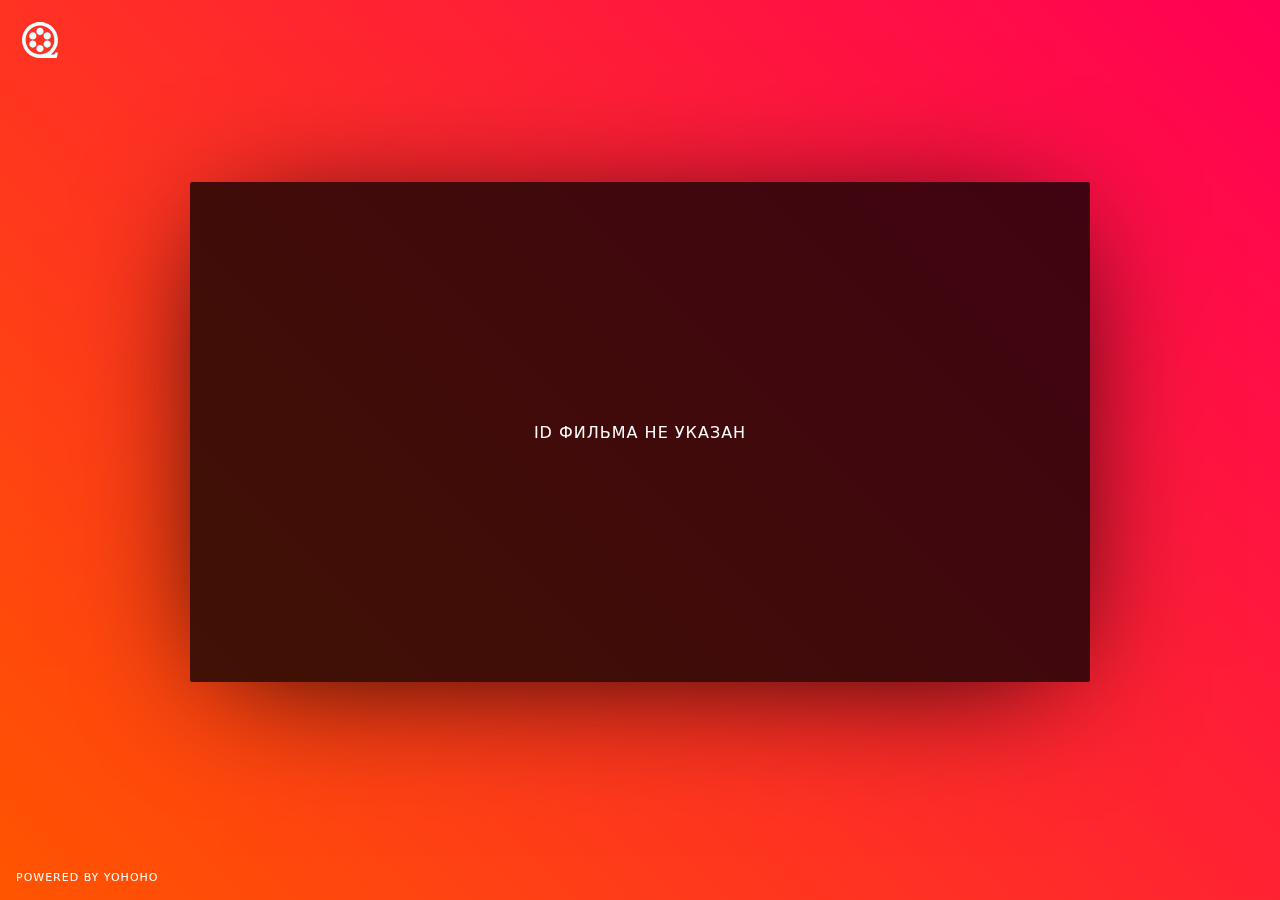
==== index.html @ 0bcb3cae "Update index.html" ====
<!DOCTYPE html>
<html>

<head>
    <meta charset="UTF-8">
    <meta name="viewport" content="width=device-width, initial-scale=1.0">
    <title>Kinopoisk Watch</title>

    <style>
        * {
            box-sizing: border-box;
        }

        body {
            margin: 0;
            padding: 0;
            width: 100%;
            height: 100vh;
            color: white;
            overflow: hidden;
            background: linear-gradient(45deg, #ff5500, #ff0055);
            font-family: Segoe UI, Frutiger, Frutiger Linotype, Dejavu Sans, Helvetica Neue, Arial, sans-serif;
        }

        #icon {
            position: fixed;
            top: 16px;
            left: 16px;
            z-index: 9;
            width: 48px;
            height: 48px;
            cursor: pointer;
        }

        #container {
            position: fixed;
            top: 48%;
            left: 50%;
            width: 900px;
            height: 500px;
            z-index: 999;
            overflow: hidden;
            border-radius: 2px;
            transform: translate(-50%, -50%);
            background-color: rgba(0, 0, 0, 0.75);
            box-shadow: 0px 16px 128px -32px black;
        }

        #yohoho {
            z-index: 99;
            width: 100%;
            height: 100%;
        }

        #message {
            position: absolute;
            top: 55%;
            left: 50%;
            opacity: 0;
            z-index: 9;
            color: white;
            font-size: 16px;
            text-align: center;
            letter-spacing: 1px;
            text-transform: uppercase;
            transition: all 0.2s ease;
            transform: translate(-50%, -50%);
        }

        #link {
            z-index: 9999;
            left: 16px;
            bottom: 16px;
            color: white;
            position: fixed;
            font-size: 11px;
            cursor: pointer;
            letter-spacing: 1px;
            text-decoration: none;
            text-transform: uppercase;
        }

        @media (max-width: 1000px), (max-height: 700px)  {
            #icon {
                top: 8px;
                left: 8px;
                width: 32px;
                height: 32px;
            }

            #container {
                top: 48px;
                width: 100%;
                border-radius: 0;
                transform: translate(-50%, 0%);
                box-shadow: none;
            }

            #link {
                left: 8px;
                bottom: 8px;
                font-size: 10px;
            }
        }
    </style>
</head>

<body>

    <a id="icon" href="https://github.com/Kirlovon/Kinopoisk-Watch" target="_blank">
        <svg width="100%" height="100%" viewBox="0 0 64 64" version="1.1" xmlns="http://www.w3.org/2000/svg" xmlns:xlink="http://www.w3.org/1999/xlink" xml:space="preserve" xmlns:serif="http://www.serif.com/" style="fill-rule:evenodd;clip-rule:evenodd;stroke-linejoin:round;stroke-miterlimit:2;">
            <g id="icon" transform="matrix(0.6,0,0,0.6,-44.8,-197.2)">
                <path d="M168,382C168,360.057 149.943,342 128,342C106.057,342 88,360.057 88,382C88,403.943 106.057,422 128,422L165,422L168,410L162,410L160,414L152,414C162.065,406.452 168,394.581 168,382ZM96,382C96,364.445 110.445,350 128,350C145.555,350 160,364.445 160,382C160,399.555 145.555,414 128,414C110.445,414 96,399.555 96,382ZM128,393C132.415,393 136,396.585 136,401C136,405.415 132.415,409 128,409C123.585,409 120,405.415 120,401C120,396.585 123.585,393 128,393ZM144,383C148.415,383 152,386.585 152,391C152,395.415 148.415,399 144,399C139.585,399 136,395.415 136,391C136,386.585 139.585,383 144,383ZM112,383C116.415,383 120,386.585 120,391C120,395.415 116.415,399 112,399C107.585,399 104,395.415 104,391C104,386.585 107.585,383 112,383ZM144,365C148.415,365 152,368.585 152,373C152,377.415 148.415,381 144,381C139.585,381 136,377.415 136,373C136,368.585 139.585,365 144,365ZM112,365C116.415,365 120,368.585 120,373C120,377.415 116.415,381 112,381C107.585,381 104,377.415 104,373C104,368.585 107.585,365 112,365ZM128,355C132.415,355 136,358.585 136,363C136,367.415 132.415,371 128,371C123.585,371 120,367.415 120,363C120,358.585 123.585,355 128,355Z" style="fill:rgb(235,255,255);fill-rule:nonzero;"/>
            </g>
        </svg>        
    </a>

    <div id="container">
        <div id="yohoho" data-resize="1" data-tv="1" data-bg="#000000"></div>
        <div id="message">Не удалось загрузить плеер</div>
    </div>
    
    <a id="link" href="https://yohoho.cc/" target="_blank">Powered by Yohoho</a>

    <script>

        // Prepare player
        if (window.location.hash) {
            const id = window.location.hash.replace(/\D/g, '');
            document.getElementById('yohoho').setAttribute('data-kinopoisk', id);
        } else {
            document.getElementById('yohoho').remove();
            setTimeout(() => {
                document.getElementById('message').innerText = 'ID фильма не указан';
                document.getElementById('message').style.top = '50%';
                document.getElementById('message').style.opacity = '1';
            }, 100);
        }
        
        // Show message
        window.onload = () => {
            setTimeout(() => {
                document.getElementById('message').style.top = '50%';
                document.getElementById('message').style.opacity = '1';
            }, 2000);
        }

    </script>

    <script src="//yohoho.cc/yo.js"></script>
</body>

</html>
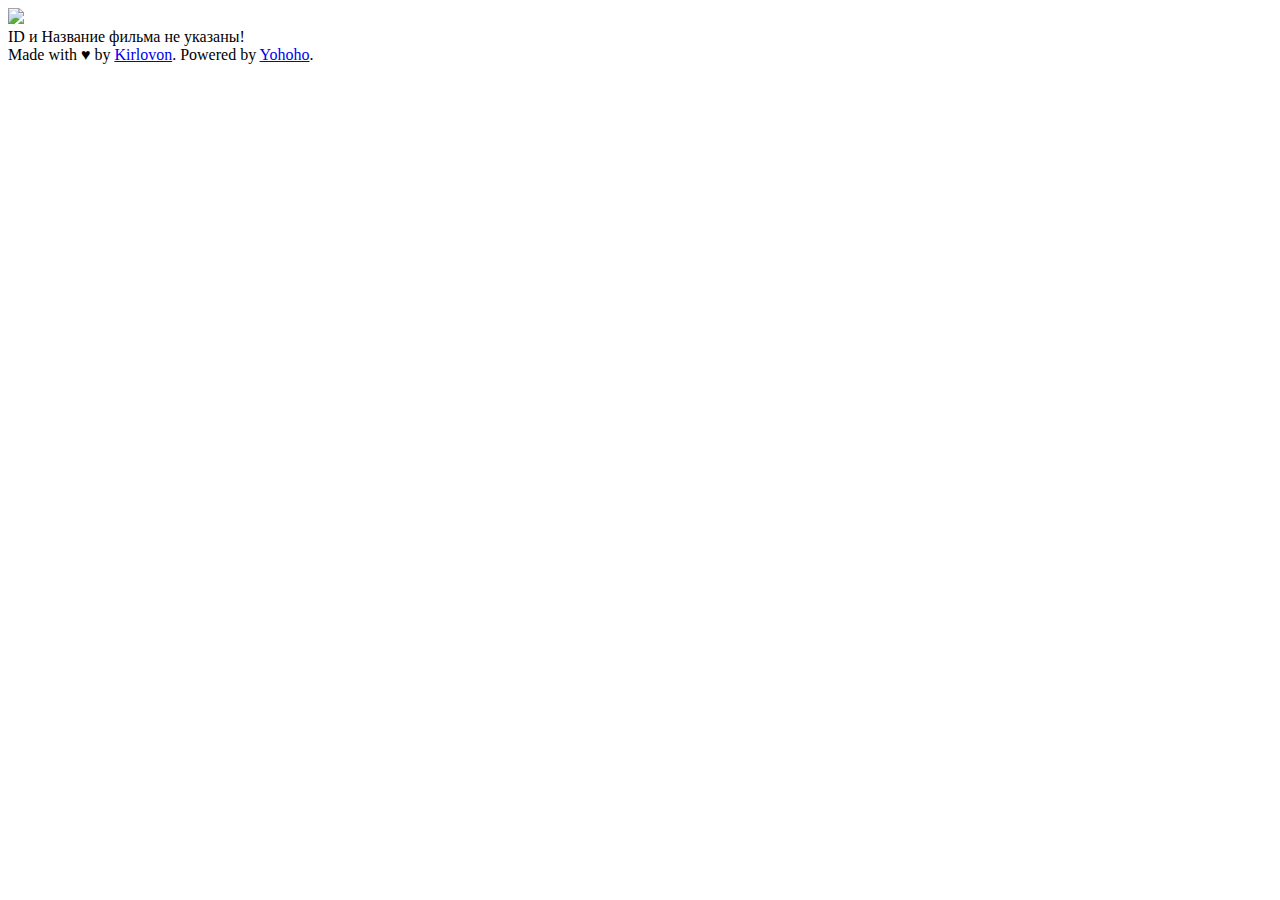
==== commit c99639d6: "Fixed decoding" ====
--- a/index.html
+++ b/index.html
@@ -2,152 +2,105 @@
 <html>
 
 <head>
-    <meta charset="UTF-8">
-    <meta name="viewport" content="width=device-width, initial-scale=1.0">
-    <title>Kinopoisk Watch</title>
-
-    <style>
-        * {
-            box-sizing: border-box;
-        }
-
-        body {
-            margin: 0;
-            padding: 0;
-            width: 100%;
-            height: 100vh;
-            color: white;
-            overflow: hidden;
-            background: linear-gradient(45deg, #ff5500, #ff0055);
-            font-family: Segoe UI, Frutiger, Frutiger Linotype, Dejavu Sans, Helvetica Neue, Arial, sans-serif;
-        }
-
-        #icon {
-            position: fixed;
-            top: 16px;
-            left: 16px;
-            z-index: 9;
-            width: 48px;
-            height: 48px;
-            cursor: pointer;
-        }
-
-        #container {
-            position: fixed;
-            top: 48%;
-            left: 50%;
-            width: 900px;
-            height: 500px;
-            z-index: 999;
-            overflow: hidden;
-            border-radius: 2px;
-            transform: translate(-50%, -50%);
-            background-color: rgba(0, 0, 0, 0.75);
-            box-shadow: 0px 16px 128px -32px black;
-        }
-
-        #yohoho {
-            z-index: 99;
-            width: 100%;
-            height: 100%;
-        }
-
-        #message {
-            position: absolute;
-            top: 55%;
-            left: 50%;
-            opacity: 0;
-            z-index: 9;
-            color: white;
-            font-size: 16px;
-            text-align: center;
-            letter-spacing: 1px;
-            text-transform: uppercase;
-            transition: all 0.2s ease;
-            transform: translate(-50%, -50%);
-        }
-
-        #link {
-            z-index: 9999;
-            left: 16px;
-            bottom: 16px;
-            color: white;
-            position: fixed;
-            font-size: 11px;
-            cursor: pointer;
-            letter-spacing: 1px;
-            text-decoration: none;
-            text-transform: uppercase;
-        }
-
-        @media (max-width: 1000px), (max-height: 700px)  {
-            #icon {
-                top: 8px;
-                left: 8px;
-                width: 32px;
-                height: 32px;
-            }
-
-            #container {
-                top: 48px;
-                width: 100%;
-                border-radius: 0;
-                transform: translate(-50%, 0%);
-                box-shadow: none;
-            }
-
-            #link {
-                left: 8px;
-                bottom: 8px;
-                font-size: 10px;
-            }
-        }
-    </style>
+	<meta charset="UTF-8">
+	<link rel="icon" href="assets/favicon.png">
+	<meta name="viewport" content="width=device-width, initial-scale=1.0">
+	<title>Kinopoisk Watch</title>
+	<link rel="stylesheet" href="assets/style.css">
 </head>
 
 <body>
+	<a id="logo" href="https://github.com/Kirlovon/Kinopoisk-Watch" target="_blank">
+		<img src="assets/logo.svg">
+	</a>
 
-    <a id="icon" href="https://github.com/Kirlovon/Kinopoisk-Watch" target="_blank">
-        <svg width="100%" height="100%" viewBox="0 0 64 64" version="1.1" xmlns="http://www.w3.org/2000/svg" xmlns:xlink="http://www.w3.org/1999/xlink" xml:space="preserve" xmlns:serif="http://www.serif.com/" style="fill-rule:evenodd;clip-rule:evenodd;stroke-linejoin:round;stroke-miterlimit:2;">
-            <g id="icon" transform="matrix(0.6,0,0,0.6,-44.8,-197.2)">
-                <path d="M168,382C168,360.057 149.943,342 128,342C106.057,342 88,360.057 88,382C88,403.943 106.057,422 128,422L165,422L168,410L162,410L160,414L152,414C162.065,406.452 168,394.581 168,382ZM96,382C96,364.445 110.445,350 128,350C145.555,350 160,364.445 160,382C160,399.555 145.555,414 128,414C110.445,414 96,399.555 96,382ZM128,393C132.415,393 136,396.585 136,401C136,405.415 132.415,409 128,409C123.585,409 120,405.415 120,401C120,396.585 123.585,393 128,393ZM144,383C148.415,383 152,386.585 152,391C152,395.415 148.415,399 144,399C139.585,399 136,395.415 136,391C136,386.585 139.585,383 144,383ZM112,383C116.415,383 120,386.585 120,391C120,395.415 116.415,399 112,399C107.585,399 104,395.415 104,391C104,386.585 107.585,383 112,383ZM144,365C148.415,365 152,368.585 152,373C152,377.415 148.415,381 144,381C139.585,381 136,377.415 136,373C136,368.585 139.585,365 144,365ZM112,365C116.415,365 120,368.585 120,373C120,377.415 116.415,381 112,381C107.585,381 104,377.415 104,373C104,368.585 107.585,365 112,365ZM128,355C132.415,355 136,358.585 136,363C136,367.415 132.415,371 128,371C123.585,371 120,367.415 120,363C120,358.585 123.585,355 128,355Z" style="fill:rgb(235,255,255);fill-rule:nonzero;"/>
-            </g>
-        </svg>        
-    </a>
+	<div id="container"></div>
 
-    <div id="container">
-        <div id="yohoho" data-resize="1" data-tv="1" data-bg="#000000"></div>
-        <div id="message">Не удалось загрузить плеер</div>
-    </div>
-    
-    <a id="link" href="https://yohoho.cc/" target="_blank">Powered by Yohoho</a>
+	<div id="actions">
+		<a id="players">Плееры</a>
+		<span>/</span>
+		<a id="torrents">Торренты</a>
+	</div>
 
-    <script>
+	<span id="info">
+		Made with ♥ by <a href="https://github.com/Kirlovon" target="_blank">Kirlovon</a>.
+		Powered by <a href="https://yohoho.cc/" target="_blank">Yohoho</a>.
+	</span>
 
-        // Prepare player
-        if (window.location.hash) {
-            const id = window.location.hash.replace(/\D/g, '');
-            document.getElementById('yohoho').setAttribute('data-kinopoisk', id);
-        } else {
-            document.getElementById('yohoho').remove();
-            setTimeout(() => {
-                document.getElementById('message').innerText = 'ID фильма не указан';
-                document.getElementById('message').style.top = '50%';
-                document.getElementById('message').style.opacity = '1';
-            }, 100);
-        }
-        
-        // Show message
-        window.onload = () => {
-            setTimeout(() => {
-                document.getElementById('message').style.top = '50%';
-                document.getElementById('message').style.opacity = '1';
-            }, 2000);
-        }
+	<script>
+		const container = document.getElementById('container');
+		const actions = document.getElementById('actions');
+		const torrents = document.getElementById('torrents');
+		const players = document.getElementById('players');
 
-    </script>
+		// Parse params
+		const params = new URLSearchParams(window.location.search);
+		let id = params.get('id');
+		let title = params.get('title');
 
-    <script src="//yohoho.cc/yo.js"></script>
+		// Parse hash for old versions
+		const hash = window.location.hash.replace(/\D/g, '');
+		if (hash !== '') {
+			id = hash;
+			console.error('Вы используете старую версию скрипта! Обновитесь до последней версии! \n https://github.com/Kirlovon/Kinopoisk-Watch')
+		}
+
+		/**
+		 * Switch to players list
+		 */
+		function selectPlayer() {
+			const element = document.createElement('iframe');
+			element.src = `${window.location.pathname}watch.html#${id}`;
+
+			players.classList.add('active');
+			torrents.classList.remove('active');
+
+			container.innerHTML = '';
+			container.appendChild(element);
+		}
+
+		/**
+		 * Switch to torrents list 
+		 */
+		function selectTorrent() {
+			const element = document.createElement('iframe');
+			element.src = `${window.location.pathname}download.html#${encodeURI(title)}`;
+
+			players.classList.remove('active');
+			torrents.classList.add('active');
+
+			container.innerHTML = '';
+			container.appendChild(element);
+		}
+
+		// If ID specified
+		if (id) {
+			players.addEventListener('click', selectPlayer);
+		} else {
+			players.classList.add('disabled');
+		}
+
+		// If Title specified
+		if (title) {
+			torrents.addEventListener('click', selectTorrent);
+		} else {
+			torrents.classList.add('disabled');
+		}
+
+		// Show error message if ID & Title are not specified
+		if (!id && !title) {
+			actions.style.display = 'none';
+			container.innerText = 'ID и Название фильма не указаны!'
+		}
+
+		// Init
+		if (id) {
+			selectPlayer();
+		} else if (title) {
+			selectTorrent();
+		}
+
+	</script>
 </body>
 
 </html>